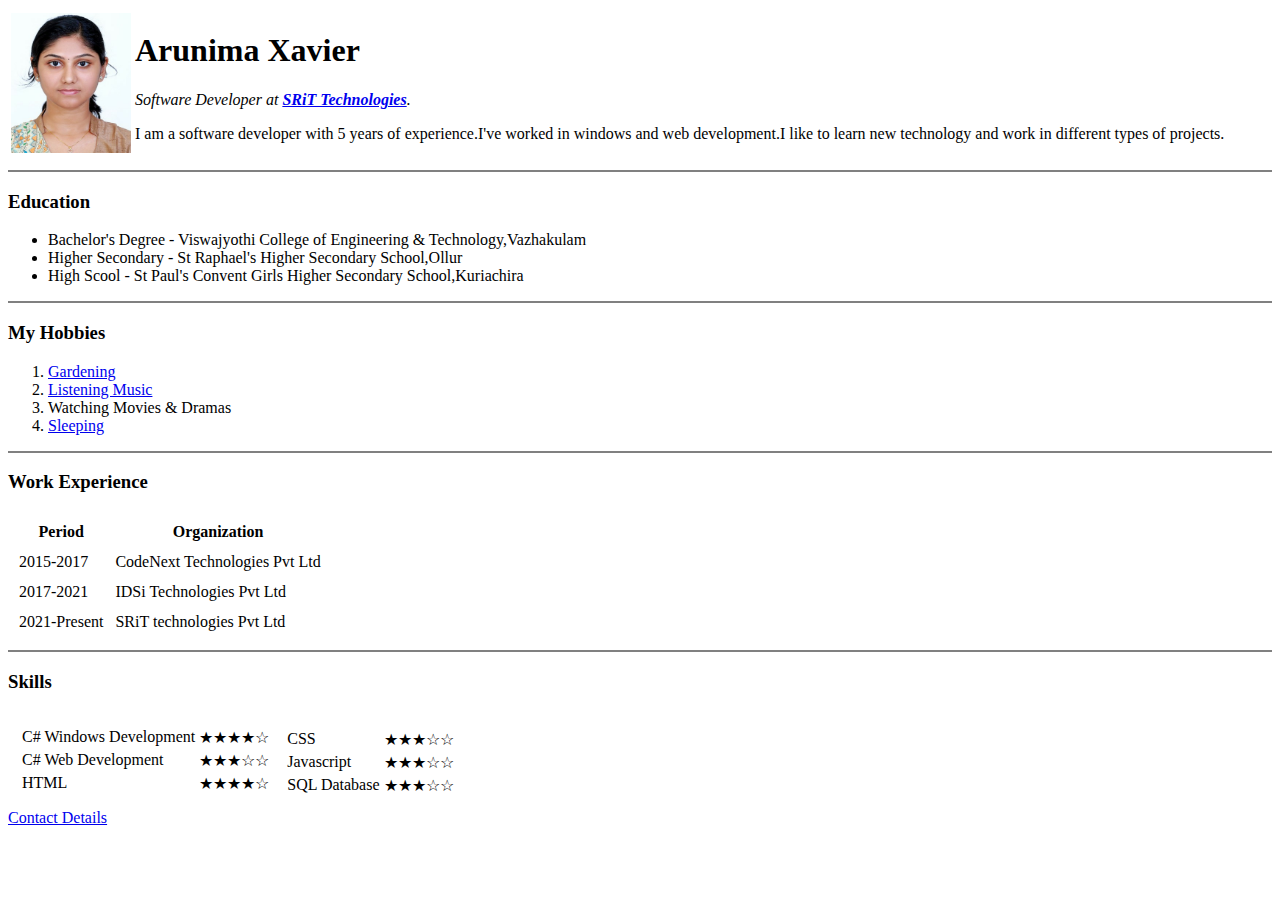
==== index.html @ 9fe16ab5 "Add initial cv website files" ====
<!DOCTYPE html>
<html lang="en" dir="ltr">

<head>
  <meta charset="utf-8">
  <title>Arunima's Personal Site</title>
</head>

<body>
  <table>
    <tr>
      <td>
        <img src="Images/Passport_Photo.jpg" width="120px" height="140px" alt="Arunima profile picture">
      </td>
      <td>
        <h1>Arunima Xavier</h1>
        <p><em>Software Developer at <strong><a href="https://www.sritindia.online/">SRiT Technologies</a></strong>.</em></p>
        <p>I am a software developer with 5 years of experience.I've worked in windows and web development.I like to learn new technology and work in different types of projects.</p>
      </td>
    </tr>
  </table>
  <hr noshade>
  <h3>Education</h3>
  <ul>
    <li>Bachelor's Degree - Viswajyothi College of Engineering & Technology,Vazhakulam</li>
    <li>Higher Secondary - St Raphael's Higher Secondary School,Ollur</li>
    <li>High Scool - St Paul's Convent Girls Higher Secondary School,Kuriachira</li>
  </ul>
  <hr noshade>
  <h3>My Hobbies</h3>
  <ol>
    <li><a href="https://en.wikipedia.org/wiki/Gardening">Gardening</a></li>
    <li><a href="https://en.wikipedia.org/wiki/Easy_listening">Listening Music</a></li>
    <li>Watching Movies & Dramas</li>
    <li><a href="https://en.wikipedia.org/wiki/Sleep">Sleeping</a></li>
  </ol>
  <hr noshade>
  <h3>Work Experience</h3>
  <table cellspacing="10">
    <thead>
      <th>Period</th>
      <th>Organization</th>
    </thead>
    <tbody>
      <tr>
        <td>2015-2017</td>
        <td>CodeNext Technologies Pvt Ltd</td>
      </tr>
      <tr>
        <td>2017-2021</td>
        <td>IDSi Technologies Pvt Ltd</td>
      </tr>
      <tr>
        <td>2021-Present</td>
        <td>SRiT technologies Pvt Ltd</td>
      </tr>
    </tbody>
  </table>
  <hr noshade>
  <h3>Skills</h3>
  <table cellspacing="10">
    <tr>
      <td>
        <table>
          <tr>
            <td>C# Windows Development</td>
            <td>★★★★☆</td>
          </tr>
          <tr>
            <td>C# Web Development</td>
            <td>★★★☆☆</td>
          </tr>
          <tr>
            <td>HTML</td>
            <td>★★★★☆</td>
          </tr>
        </table>
      </td>
      <td>
        <table>
          <tr>
            <td>
              <tr>
                <td>CSS</td>
                <td>★★★☆☆</td>
              </tr>
              <tr>
                <td>Javascript</td>
                <td>★★★☆☆</td>
              </tr>
              <tr>
                <td>SQL Database</td>
                <td>★★★☆☆</td>
              </tr>
            </td>
          </tr>
        </table>
      </td>
    </tr>
  </table>
  <a href="Contact Details.html">Contact Details</a>
</body>

</html>
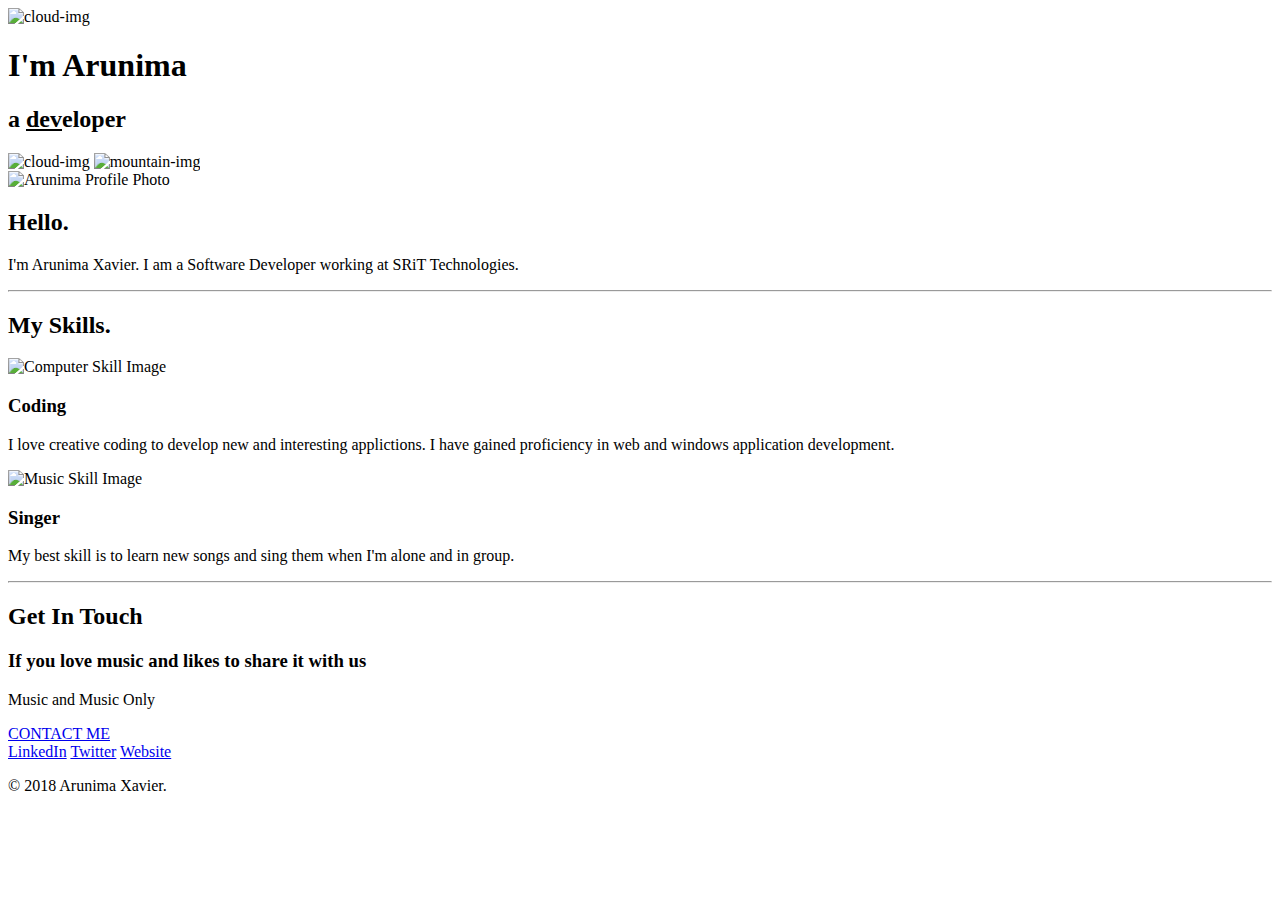
==== commit 343dad24: "Add files via upload" ====
--- a/index.html
+++ b/index.html
@@ -1,104 +1,52 @@
 <!DOCTYPE html>
 <html lang="en" dir="ltr">
-
-<head>
-  <meta charset="utf-8">
-  <title>Arunima's Personal Site</title>
-</head>
-
-<body>
-  <table>
-    <tr>
-      <td>
-        <img src="Images/Passport_Photo.jpg" width="120px" height="140px" alt="Arunima profile picture">
-      </td>
-      <td>
-        <h1>Arunima Xavier</h1>
-        <p><em>Software Developer at <strong><a href="https://www.sritindia.online/">SRiT Technologies</a></strong>.</em></p>
-        <p>I am a software developer with 5 years of experience.I've worked in windows and web development.I like to learn new technology and work in different types of projects.</p>
-      </td>
-    </tr>
-  </table>
-  <hr noshade>
-  <h3>Education</h3>
-  <ul>
-    <li>Bachelor's Degree - Viswajyothi College of Engineering & Technology,Vazhakulam</li>
-    <li>Higher Secondary - St Raphael's Higher Secondary School,Ollur</li>
-    <li>High Scool - St Paul's Convent Girls Higher Secondary School,Kuriachira</li>
-  </ul>
-  <hr noshade>
-  <h3>My Hobbies</h3>
-  <ol>
-    <li><a href="https://en.wikipedia.org/wiki/Gardening">Gardening</a></li>
-    <li><a href="https://en.wikipedia.org/wiki/Easy_listening">Listening Music</a></li>
-    <li>Watching Movies & Dramas</li>
-    <li><a href="https://en.wikipedia.org/wiki/Sleep">Sleeping</a></li>
-  </ol>
-  <hr noshade>
-  <h3>Work Experience</h3>
-  <table cellspacing="10">
-    <thead>
-      <th>Period</th>
-      <th>Organization</th>
-    </thead>
-    <tbody>
-      <tr>
-        <td>2015-2017</td>
-        <td>CodeNext Technologies Pvt Ltd</td>
-      </tr>
-      <tr>
-        <td>2017-2021</td>
-        <td>IDSi Technologies Pvt Ltd</td>
-      </tr>
-      <tr>
-        <td>2021-Present</td>
-        <td>SRiT technologies Pvt Ltd</td>
-      </tr>
-    </tbody>
-  </table>
-  <hr noshade>
-  <h3>Skills</h3>
-  <table cellspacing="10">
-    <tr>
-      <td>
-        <table>
-          <tr>
-            <td>C# Windows Development</td>
-            <td>★★★★☆</td>
-          </tr>
-          <tr>
-            <td>C# Web Development</td>
-            <td>★★★☆☆</td>
-          </tr>
-          <tr>
-            <td>HTML</td>
-            <td>★★★★☆</td>
-          </tr>
-        </table>
-      </td>
-      <td>
-        <table>
-          <tr>
-            <td>
-              <tr>
-                <td>CSS</td>
-                <td>★★★☆☆</td>
-              </tr>
-              <tr>
-                <td>Javascript</td>
-                <td>★★★☆☆</td>
-              </tr>
-              <tr>
-                <td>SQL Database</td>
-                <td>★★★☆☆</td>
-              </tr>
-            </td>
-          </tr>
-        </table>
-      </td>
-    </tr>
-  </table>
-  <a href="Contact Details.html">Contact Details</a>
-</body>
-
+  <head>
+    <meta charset="utf-8">
+    <title>Arunima Xavier</title>
+    <link rel="stylesheet" href="css/styles.css">
+    <link rel="icon" href="favicon.ico">
+  </head>
+  <body>
+    <div class="top-container">
+      <img class="top-cloud" src="Images/cloud.png" alt="cloud-img">
+      <h1>I'm Arunima</h1>
+      <h2>a <u>dev</u>eloper</h2>
+      <img class="bottom-cloud" src="Images/cloud.png" alt="cloud-img">
+      <img src="Images/mountain.png" alt="mountain-img">
+    </div>
+    <div class="middle-container">
+      <div class="profile">
+        <img src="Images/Profile_Photo.png" width="150px" height="150px" alt="Arunima Profile Photo">
+        <h2>Hello.</h2>
+        <p class="intro">I'm Arunima Xavier. I am a Software Developer working at SRiT Technologies.</p>
+      </div>
+      <hr>
+      <div class="skills">
+        <h2>My Skills.</h2>
+        <div class="skill-row">
+          <img class="computer-image" src="Images/computer.png" alt="Computer Skill Image">
+          <h3>Coding</h3>
+          <p class="coding_skill_description">I love creative coding to develop new and interesting applictions. I have gained proficiency in web and windows application development.</p>
+        </div>
+        <div class="skill-row">
+          <img class="music-image" src="Images/music.png" alt="Music Skill Image">
+          <h3>Singer</h3>
+          <p class="singer_skill_description">My best skill is to learn new songs and sing them when I'm alone and in group.</p>
+        </div>
+      </div>
+      <hr>
+      <div class="contact-me">
+        <h2>Get In Touch</h2>
+        <h3>If you love music and likes to share it with us</h3>
+        <p>Music and Music Only</p>
+        <a class="btn" href="mailto:arunimaxavier94@gmail.com">CONTACT ME</a>
+      </div>
+    </div>
+    <div class="bottom-container">
+      <a class="footer-link" href="https://www.linkedin.com/">LinkedIn</a>
+      <a class="footer-link" href="https://twitter.com/">Twitter</a>
+      <a class="footer-link" href="https://www.appbrewery.co/">Website</a>
+      <p class="footer_description">© 2018 Arunima Xavier.</p>
+    </div>
+  </body>
 </html>
